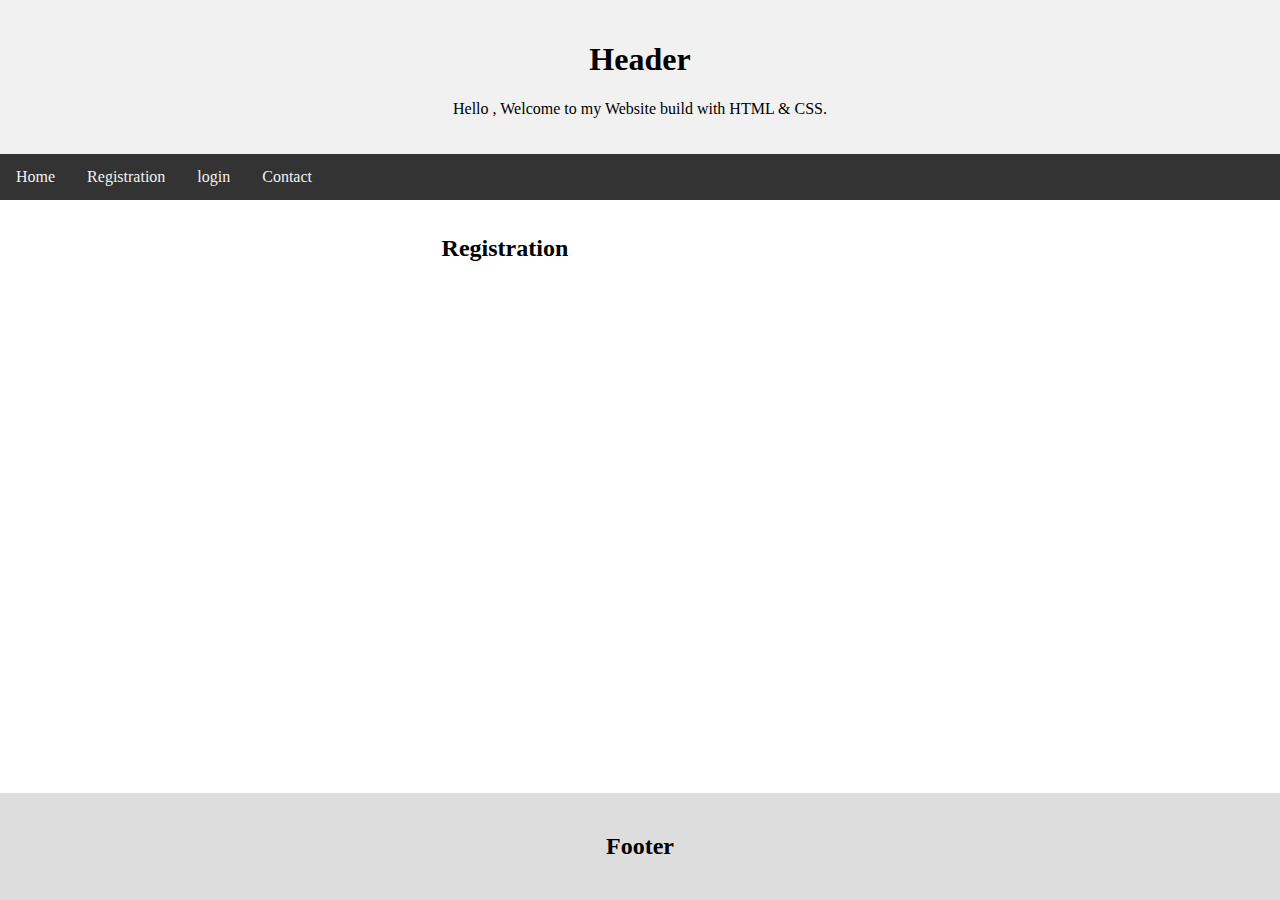
==== html-css_Page/contact.html @ bf8e3109 "Adding other pages" ====
<!DOCTYPE html>
<html lang="en">
<head>
<title>HTML & CSS Website </title>
<meta charset="utf-8">
<meta name="viewport" content="width=device-width, initial-scale=1">
<link rel="stylesheet" href="style.css">
</head>

<body>

<div class="header">
  <h1>Header</h1>
  <p>Hello , Welcome to my Website build with HTML & CSS.</p>
</div>

<div class="topnav">
  <a href="index.html" target="_blank">Home</a>
  <a href="signup.html" target="_blank">Registration</a>
  <a href="login.html" target="_blank">login</a>
  <a href="contact.html" target="_blank">Contact</a>
</div>

<div class="row">
  <div class="column">
  </div>
  
  <div class="column">
    <h2>Registration</h2>
    </div>
  
  <div class="column">
   </div>
</div>

<div class="footer">
  <h2>Footer</h2>
</div>
</body>
</html>
---- html-css_Page/style.css ----
* {
  box-sizing: border-box;
}

body {
  margin: 0;
}

/* Style the header */
.header {
  background-color: #f1f1f1;
  padding: 20px;
  text-align: center;
}

/* Style the top navigation bar */
.topnav {
  overflow: hidden;
  background-color: #333;
}

/* Style the topnav links */
.topnav a {
  float: left;
  display: block;
  color: #f2f2f2;
  text-align: center;
  padding: 14px 16px;
  text-decoration: none;
}

/* Change color on hover */
.topnav a:hover {
  background-color: #ddd;
  color: black;
}

/* Create three equal columns that floats next to each other */
.column {
  float: left;
  width: 33.33%;
  padding: 15px;
}

/* Clear floats after the columns */
.row:after {
  content: "";
  display: table;
  clear: both;
}

/* Footer */
.footer {
  padding: 20px;
   position: fixed;
   left: 0;
   bottom: 0;
   width: 100%;
  text-align: center;
  background: #ddd;
 
}


/* Responsive layout - makes the three columns stack on top of each other instead of next to each other */
@media screen and (max-width:600px) {
  .column {
    width: 100%;
  }
}
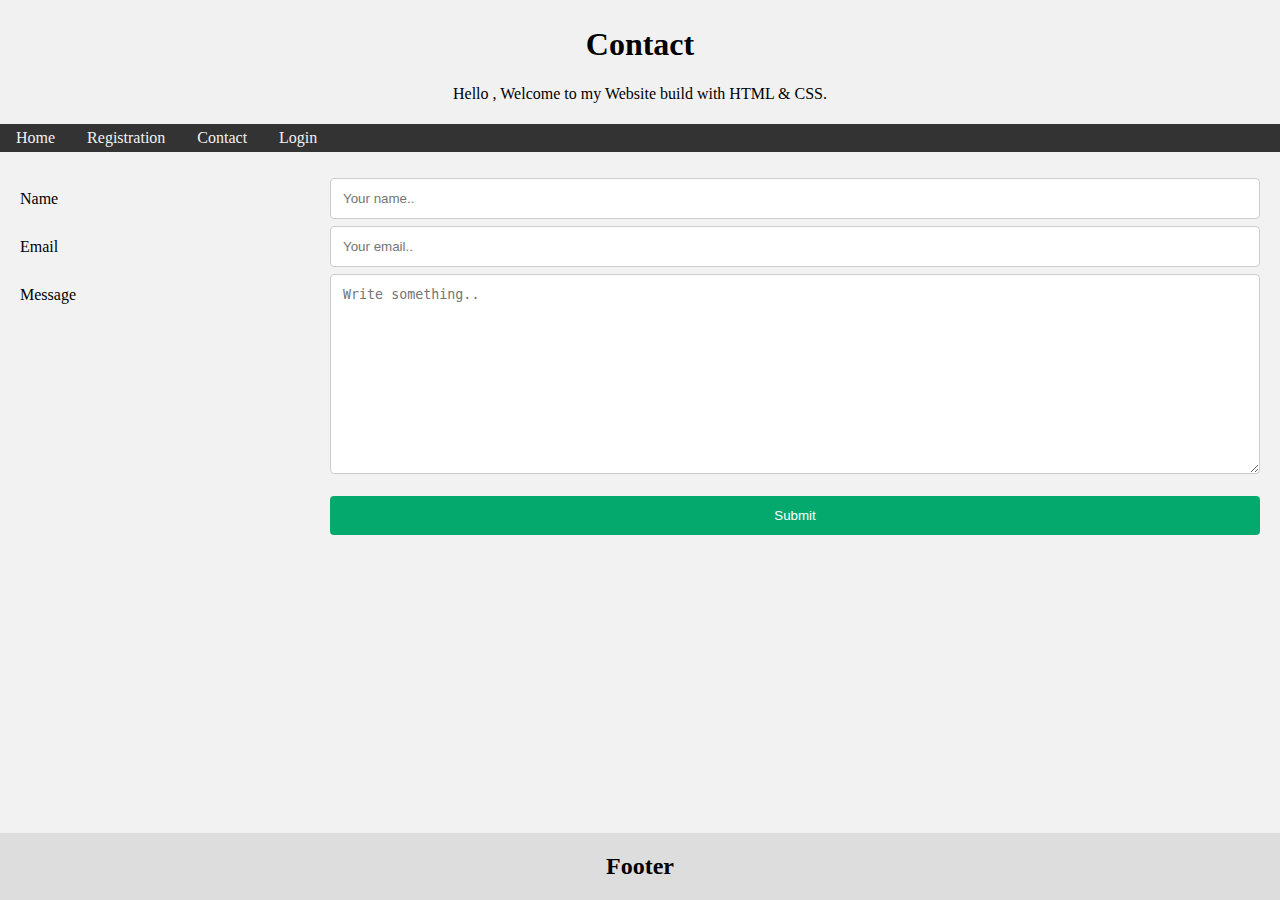
==== commit fcd3d7cd: "Editing login , registration and validation page" ====
--- a/html-css_Page/contact.html
+++ b/html-css_Page/contact.html
@@ -10,27 +10,49 @@
 <body>
 
 <div class="header">
-  <h1>Header</h1>
+  <h1>Contact</h1>
   <p>Hello , Welcome to my Website build with HTML & CSS.</p>
 </div>
 
 <div class="topnav">
   <a href="index.html" target="_blank">Home</a>
   <a href="signup.html" target="_blank">Registration</a>
-  <a href="login.html" target="_blank">login</a>
   <a href="contact.html" target="_blank">Contact</a>
+  <a href="login.html" target="_blank">Login</a>
 </div>
 
-<div class="row">
-  <div class="column">
+<div class="container">
+  <form action="/action_page.php">
+  <div class="row">
+    <div class="col-25">
+      <label for="fname">Name</label>
+    </div>
+    <div class="col-75">
+      <input type="text" id="fname" name="firstname" placeholder="Your name..">
+    </div>
+  </div>
+  <div class="row">
+    <div class="col-25">
+      <label for="mail">Email</label>
+    </div>
+    <div class="col-75">
+      <input type="mail" id="mail" name="email" placeholder="Your email..">
+    </div>
   </div>
   
-  <div class="column">
-    <h2>Registration</h2>
+  <div class="row">
+    <div class="col-25">
+      <label for="subject">Message</label>
     </div>
-  
-  <div class="column">
-   </div>
+    <div class="col-75">
+      <textarea id="subject" name="subject" placeholder="Write something.." style="height:200px"></textarea>
+    </div>
+  </div>
+  <br>
+  <div class="row">
+    <input type="submit" value="Submit">
+  </div>
+  </form>
 </div>
 
 <div class="footer">
--- a/html-css_Page/style.css
+++ b/html-css_Page/style.css
@@ -4,12 +4,13 @@
 
 body {
   margin: 0;
+  background-color: #f2f2f2;
 }
 
 /* Style the header */
 .header {
   background-color: #f1f1f1;
-  padding: 20px;
+  padding: 5px;
   text-align: center;
 }
 
@@ -25,7 +26,7 @@
   display: block;
   color: #f2f2f2;
   text-align: center;
-  padding: 14px 16px;
+  padding: 5px 16px;
   text-decoration: none;
 }
 
@@ -51,7 +52,7 @@
 
 /* Footer */
 .footer {
-  padding: 20px;
+ 
    position: fixed;
    left: 0;
    bottom: 0;
@@ -61,6 +62,99 @@
  
 }
 
+/*Signup/ login/contact form*/
+input[type=text], select, textarea {
+  width: 100%;
+  padding: 12px;
+  border: 1px solid #ccc;
+  border-radius: 4px;
+  resize: vertical;
+}
+
+input[type=mail]{
+  width: 100%;
+  padding: 12px;
+  border: 1px solid #ccc;
+  border-radius: 4px;
+  resize: vertical;
+}
+
+input[type=password]{
+  width: 100%;
+  padding: 12px;
+  border: 1px solid #ccc;
+  border-radius: 4px;
+  resize: vertical;
+}
+
+input[type=tel]{
+  width: 100%;
+  padding: 12px;
+  border: 1px solid #ccc;
+  border-radius: 4px;
+  resize: vertical;
+}
+
+label {
+  padding: 12px 12px 12px 0;
+  display: inline-block;
+}
+
+input[type=submit] {
+  background-color: #04AA6D;
+  color: white;
+  padding: 12px 20px;
+  border: none;
+  border-radius: 4px;
+  cursor: pointer;
+  float: right;
+  width: 75%;
+}
+
+.btn{
+	
+  background-color: #bcd4e6;
+  color: white;
+  padding: 12px 20px;
+  border: none;
+  border-radius: 4px;
+  cursor: pointer;
+  float: right;
+  width: 10%;
+}
+input[type=submit]:hover {
+  background-color: #45a049;
+}
+
+.container {
+  border-radius: 5px;
+  background-color: #f2f2f2;
+  padding: 20px;
+}
+
+.col-25 {
+  float: left;
+  width: 25%;
+  margin-top: 6px;
+}
+
+.col-75 {
+  float: left;
+  width: 75%;
+  margin-top: 6px;
+}
+
+/* Clear floats after the columns */
+
+
+/* Clear floats after the columns */
+.row2:after {
+  content: "";
+  display: table;
+  clear: both;
+  width: 75%;
+}
+
 
 /* Responsive layout - makes the three columns stack on top of each other instead of next to each other */
 @media screen and (max-width:600px) {
